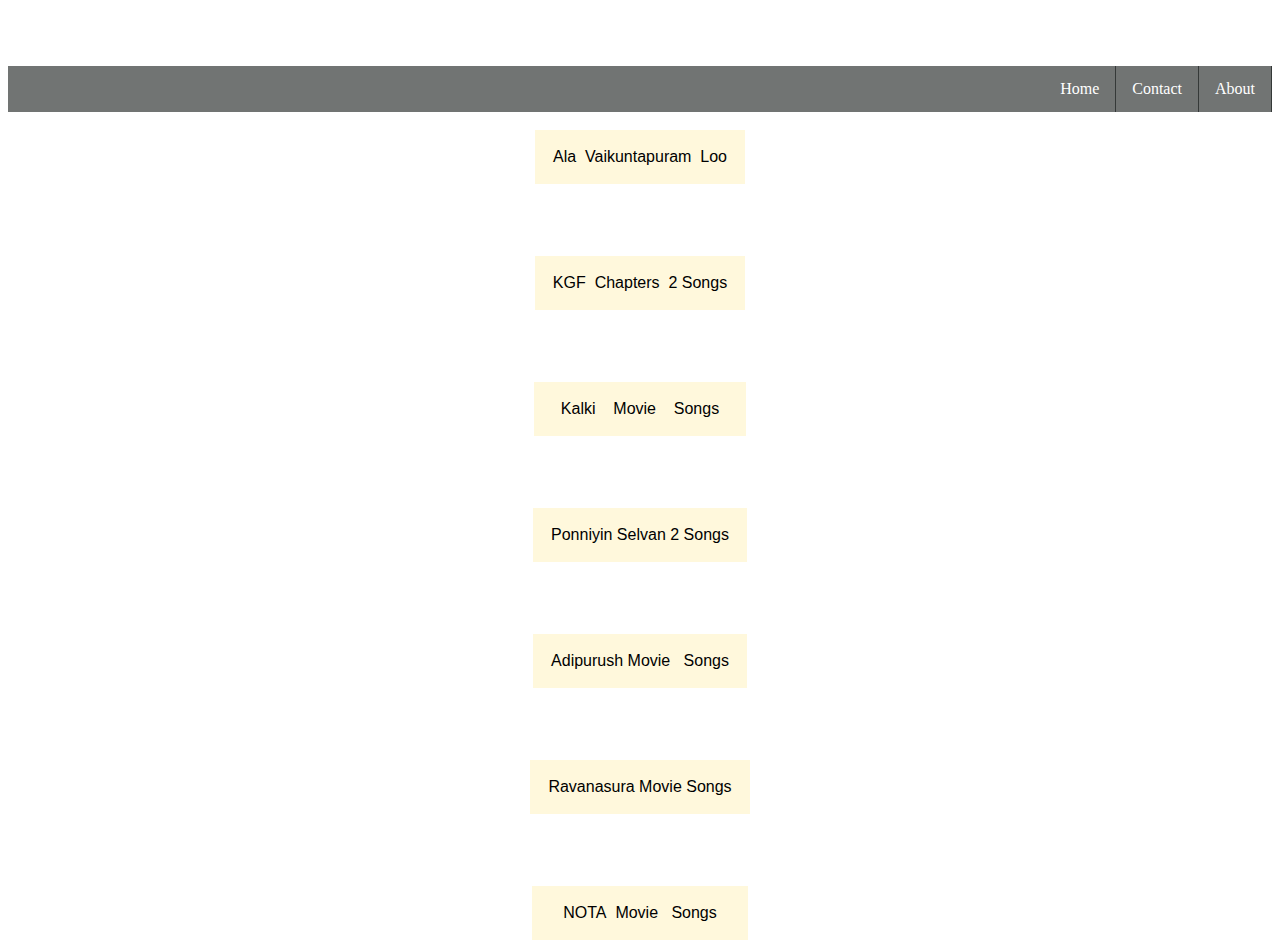
==== Enter.html @ f94a3d39 "Add files via upload" ====
<!DOCTYPE html>
<html>
<head>

<link rel="stylesheet"  href="cstyle.css">
</head>
<body> 
 <h1 id="title"> Play List</h1>

<ul>
  <li><a class ="active" href="about.html">About</a></li>
  <li><a href="contact.html">Contact</a></li>
  <li><a href="home.html">Home</a></li>
</ul>
<br>

<center>

<div class="dropdown">
  <button class="dropbtn">Ala&nbsp;&nbsp;Vaikuntapuram&nbsp;&nbsp;Loo</button>
  <div class="dropdown-content">
   <br><audio src="https://mp3teluguwap.net/mp3/2019/Ala%20Vaikunthapurramuloo/Ala%20Vaikunthapurramuloo%20(2019)%20-%20HQ/Samajavaragamana%20-%20SenSongsMp3.Co.mp3"  type="audio/ogg" 
   loop controls> </audio>
  <br><br><audio src="https://dns4.pendusaab.com/download/128k-dpkgo/Kalki---Cop-Theme.mp3" type="audio/ogg" loop controls> </audio>
  <br><br><audio src="https://mp3teluguwap.net/mp3/2019/Ala%20Vaikunthapurramuloo/Ala%20Vaikunthapurramuloo%20(2019)/04%20-%20ButtaBomma%20-%20SenSongsMp3.Co.mp3" loop controls> </audio>
  </div>
</div>

<br><br><br><br>
<div class="dropdown">
  <button class="dropbtn">KGF&nbsp;&nbsp;Chapters&nbsp;&nbsp;2 Songs</button>
  <div class="dropdown-content">
  <br><audio src="https://mp3teluguwap.net/mp3/2022/KGF%202/KGF%202%20-%20Telugu/KGF%202%20-%20HQ/Toofan.mp3" type="audio/ogg" loop controls> </audio>
  <br><br><audio src="https://mp3teluguwap.net/mp3/2022/KGF%202/KGF%202%20-%20Telugu/KGF%202%20-%20HQ/Yadagara%20Yadagara.mp3" type="audio/ogg"  loop controls> </audio>
  <br><br><audio src="https://mp3teluguwap.net/mp3/2022/KGF%202/KGF%202%20-%20Telugu/KGF%202%20-%20HQ/Sulthana.mp3" type="audio/ogg" loop controls> </audio>
  <br><br><audio src="https://mp3teluguwap.net/mp3/2022/KGF%202/KGF%202%20-%20Telugu/The%20Monster.mp3" type="audio/ogg" loop controls> </audio>
  </div>
</div>

<br><br><br><br>
<div class="dropdown">
  <button class="dropbtn">&nbsp;&nbsp;Kalki&nbsp;&nbsp;&nbsp;&nbsp;Movie&nbsp;&nbsp;&nbsp;&nbsp;Songs&nbsp;&nbsp;</button>
  <div class="dropdown-content">
  <br><audio src="https://mp3jio.com/files/download/id/73386" type="audio/ogg" controls> </audio>
  <br><br><audio src="https://dns4.pendusaab.com/download/128k-dpkgo/Kalki---Cop-Theme.mp3" type="audio/ogg" loop controls> </audio>
  </div>
</div>

<br><br><br><br>
<div class="dropdown">
  <button class="dropbtn">Ponniyin Selvan 2 Songs</button>
  <div class="dropdown-content">
  <br><audio src="https://mp3teluguwap.net/mp3/2023/Ponniyin%20Selvan%202/Veera%20Raja%20Veera.mp3" type="audio/ogg" loop controls> </audio>
  <br><br><audio src="https://mp3teluguwap.net/mp3/2023/Ponniyin%20Selvan%202/Aga%20Naga.mp3" type="audio/ogg" loop controls> </audio>
  <br><br><audio src="https://mp3teluguwap.net/mp3/2023/Ponniyin%20Selvan%202/Chinnanjiru%20Nilave.mp3" type="audio/ogg" loop controls> </audio>
  </div>
</div>

<br><br><br><br>
<div class="dropdown">
  <button class="dropbtn">Adipurush Movie&nbsp;&nbsp; Songs</button>
  <div class="dropdown-content">
  <br><audio src="https://mp3teluguwap.net/mp3/2023/Adipurush%20(2023)/Adipurush%20(2023)%20-%20HQ/Jai%20Shriram.mp3" type="audio/ogg" loop controls> </audio>
  <br><br><audio src="https://mp3teluguwap.net/mp3/2023/Adipurush%20(2023)/Adipurush%20(2023)%20-%20HQ/Ram%20Sita%20Ram.mp3" type="audio/ogg" loop controls> </audio>
  <br><br><audio src="https://mp3teluguwap.net/mp3/2023/Adipurush%20(2023)/Adipurush%20(2023)%20-%20HQ/Shivoham.mp3" type="audio/ogg" loop controls> </audio>
  </div>
</div>

<br><br><br><br>
<div class="dropdown">
  <button class="dropbtn">Ravanasura Movie Songs</button>
  <div class="dropdown-content">
<br><br><audio src="https://mp3teluguwap.net/mp3/2023/Ravanasura/Ravanasura%20-%20HQ/Ravanasura.mp3" type="audio/ogg" loop controls> </audio>

<br><br><audio src="https://mp3teluguwap.net/mp3/2023/Ravanasura/Ravanasura%20-%20HQ/Raavanasura%20Anthem.mp3" type="audio/ogg" loop controls> </audio>
   </div>
</div>


<br><br><br><br>


<div class="dropdown">
  <button class="dropbtn">&nbsp;&nbsp;&nbsp;NOTA&nbsp;&nbsp;Movie&nbsp;&nbsp; Songs&nbsp;&nbsp;&nbsp; </button>
  <div class="dropdown-content">
<br><br><audio src="https://mp3teluguwap.net/mp3/2018/Nota%20-%20Telugu/Nota%20(128%20Kbps)/The%20Raise%20Of%20A%20Leader%20-%20SenSongsMp3.Co.mp3" type="audio/ogg" loop controls> </audio><br><br></center>

  </div>
</div>

</body>
</html>
---- cstyle.css ----
body { 
    background-image:url(https://www.pixelstalk.net/wp-content/uploads/images6/Aesthetic-Moon-Background-Free-Download.jpg);
    background-size:100% 100%;
    background-repeat:no-repeat;
  }
  
  ul {
    list-style-type: none;
    margin: 0;
    padding: 0;
    overflow: hidden;
    background-color: rgba(11, 15, 13, 0.582);
  }
  
  li {
    float: right;
    border-right:1px solid rgba(11, 15, 13, 0.582);
  }
  
  
  
  
  li a {
    display: block;
    color: white;
    text-align: center;
    padding: 14px 16px;
    text-decoration: none;
  }
  
  li a:hover{
    background-color:rgba(11, 15, 13, 0.582);
  
  }
    
  .dropbtn {
    background-color:Cornsilk;
    color: black;
    padding: 18px;
    font-size: 16px;
    border: none;
    cursor: pointer;
  }
  
  .dropdown:hover .dropbtn
  {
  background-color:Wheat;
  }
  
  .dropdown-content 
  {
    display: none;
    position: center;
    background-color: #f9f9f9;
    max-width: 300px;
    box-shadow: 0px 8px 16px 0px rgba(0,0,0,0.2);
    z-index: 1;
  }
  
  .dropdown:hover 
  .dropdown-content 
  {
  display: block;
  }
  
  #title
  {
    background-position:center;
    color:white;
    margin-top:0;  
    text-align:center;
  }
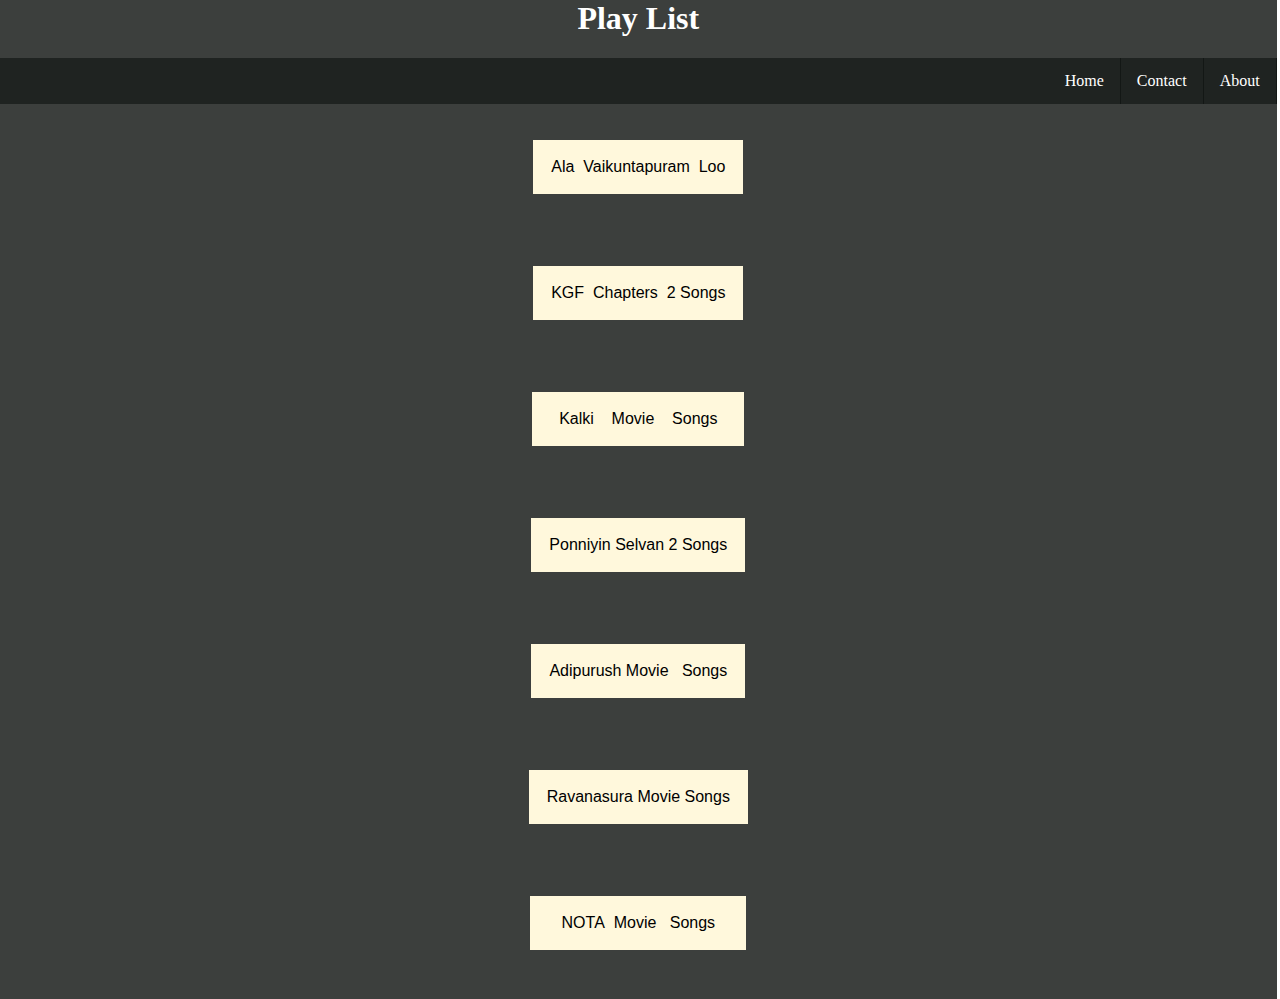
==== commit a82cd267: "Add files via upload" ====
--- a/Enter.html
+++ b/Enter.html
@@ -1,21 +1,21 @@
 <!DOCTYPE html>
 <html>
 <head>
+  <link rel="stylesheet"  href="cstyle.css">
 
-<link rel="stylesheet"  href="cstyle.css">
 </head>
-<body> 
+<body>
+<div class="new"> 
  <h1 id="title"> Play List</h1>
 
 <ul>
   <li><a class ="active" href="about.html">About</a></li>
   <li><a href="contact.html">Contact</a></li>
-  <li><a href="home.html">Home</a></li>
+  <li><a href="index.html">Home</a></li>
 </ul>
-<br>
 
 <center>
-
+<br><br>
 <div class="dropdown">
   <button class="dropbtn">Ala&nbsp;&nbsp;Vaikuntapuram&nbsp;&nbsp;Loo</button>
   <div class="dropdown-content">
@@ -84,10 +84,10 @@
   <button class="dropbtn">&nbsp;&nbsp;&nbsp;NOTA&nbsp;&nbsp;Movie&nbsp;&nbsp; Songs&nbsp;&nbsp;&nbsp; </button>
   <div class="dropdown-content">
 <br><br><audio src="https://mp3teluguwap.net/mp3/2018/Nota%20-%20Telugu/Nota%20(128%20Kbps)/The%20Raise%20Of%20A%20Leader%20-%20SenSongsMp3.Co.mp3" type="audio/ogg" loop controls> </audio><br><br></center>
-
+<br><br>
   </div>
+ </div>
 </div>
-
 </body>
 </html>
   
--- a/cstyle.css
+++ b/cstyle.css
@@ -1,74 +1,86 @@
+body { 
+  background-image:url(https://www.wallpaperup.com/uploads/wallpapers/2015/05/11/683843/6547274a7ee500e76480931c399cba4b-700.jpg);
+  background-size:100% 100%;
+  background-repeat:repeat-x;
+}
 
-body { 
-    background-image:url(https://www.pixelstalk.net/wp-content/uploads/images6/Aesthetic-Moon-Background-Free-Download.jpg);
-    background-size:100% 100%;
-    background-repeat:no-repeat;
-  }
+.new { 
+  background:rgba(11, 15, 13, 0.8);
+  width:101%;
+  margin:-8px;
+  padding-bottom:1%;
+}
+@media screen and (orientation:portrait)
+{
+  .new { background:rgba(11, 15, 13, 0.582);width:101%;margin:-8px;padding-bottom:100%;}
   
-  ul {
-    list-style-type: none;
-    margin: 0;
-    padding: 0;
-    overflow: hidden;
-    background-color: rgba(11, 15, 13, 0.582);
-  }
+}
+
+
+
+ul {
+  list-style-type: none;
+  margin : 0;
+  padding: 0;
+  overflow: hidden;
+  background-color:rgba(11, 15, 13, 0.582);
+}
+
+li {
+  float: right;
+  border-right:1px solid rgba(11, 15, 13, 0.582);
+}
+
+
+
+
+li a {
+  display: block;
+  color: white;
+  text-align: center;
+  padding: 14px 16px;
+  text-decoration: none;
+}
+
+li a:hover{
+  background-color:#ffffff2e;
+
+}
   
-  li {
-    float: right;
-    border-right:1px solid rgba(11, 15, 13, 0.582);
-  }
-  
-  
-  
-  
-  li a {
-    display: block;
-    color: white;
-    text-align: center;
-    padding: 14px 16px;
-    text-decoration: none;
-  }
-  
-  li a:hover{
-    background-color:rgba(11, 15, 13, 0.582);
-  
-  }
-    
-  .dropbtn {
-    background-color:Cornsilk;
-    color: black;
-    padding: 18px;
-    font-size: 16px;
-    border: none;
-    cursor: pointer;
-  }
-  
-  .dropdown:hover .dropbtn
-  {
-  background-color:Wheat;
-  }
-  
-  .dropdown-content 
-  {
-    display: none;
-    position: center;
-    background-color: #f9f9f9;
-    max-width: 300px;
-    box-shadow: 0px 8px 16px 0px rgba(0,0,0,0.2);
-    z-index: 1;
-  }
-  
-  .dropdown:hover 
-  .dropdown-content 
-  {
-  display: block;
-  }
-  
-  #title
-  {
-    background-position:center;
-    color:white;
-    margin-top:0;  
-    text-align:center;
-  }  
-     
+.dropbtn {
+  background-color:Cornsilk;
+  color: black;
+  padding: 18px;
+  font-size: 16px;
+  border: none;
+  cursor: pointer;
+}
+
+.dropdown:hover .dropbtn
+{
+background-color:Wheat;
+}
+
+.dropdown-content 
+{
+  display: none;
+  position: center;
+  background-color: #f9f9f9;
+  max-width: 300px;
+  box-shadow: 0px 8px 16px 0px rgba(0,0,0,0.2);
+  z-index: 1;
+}
+
+.dropdown:hover 
+.dropdown-content 
+{
+display: block;
+}
+
+#title
+{
+  background-position:center;
+  color:white;
+  margin-top:0;  
+  text-align:center;
+} 